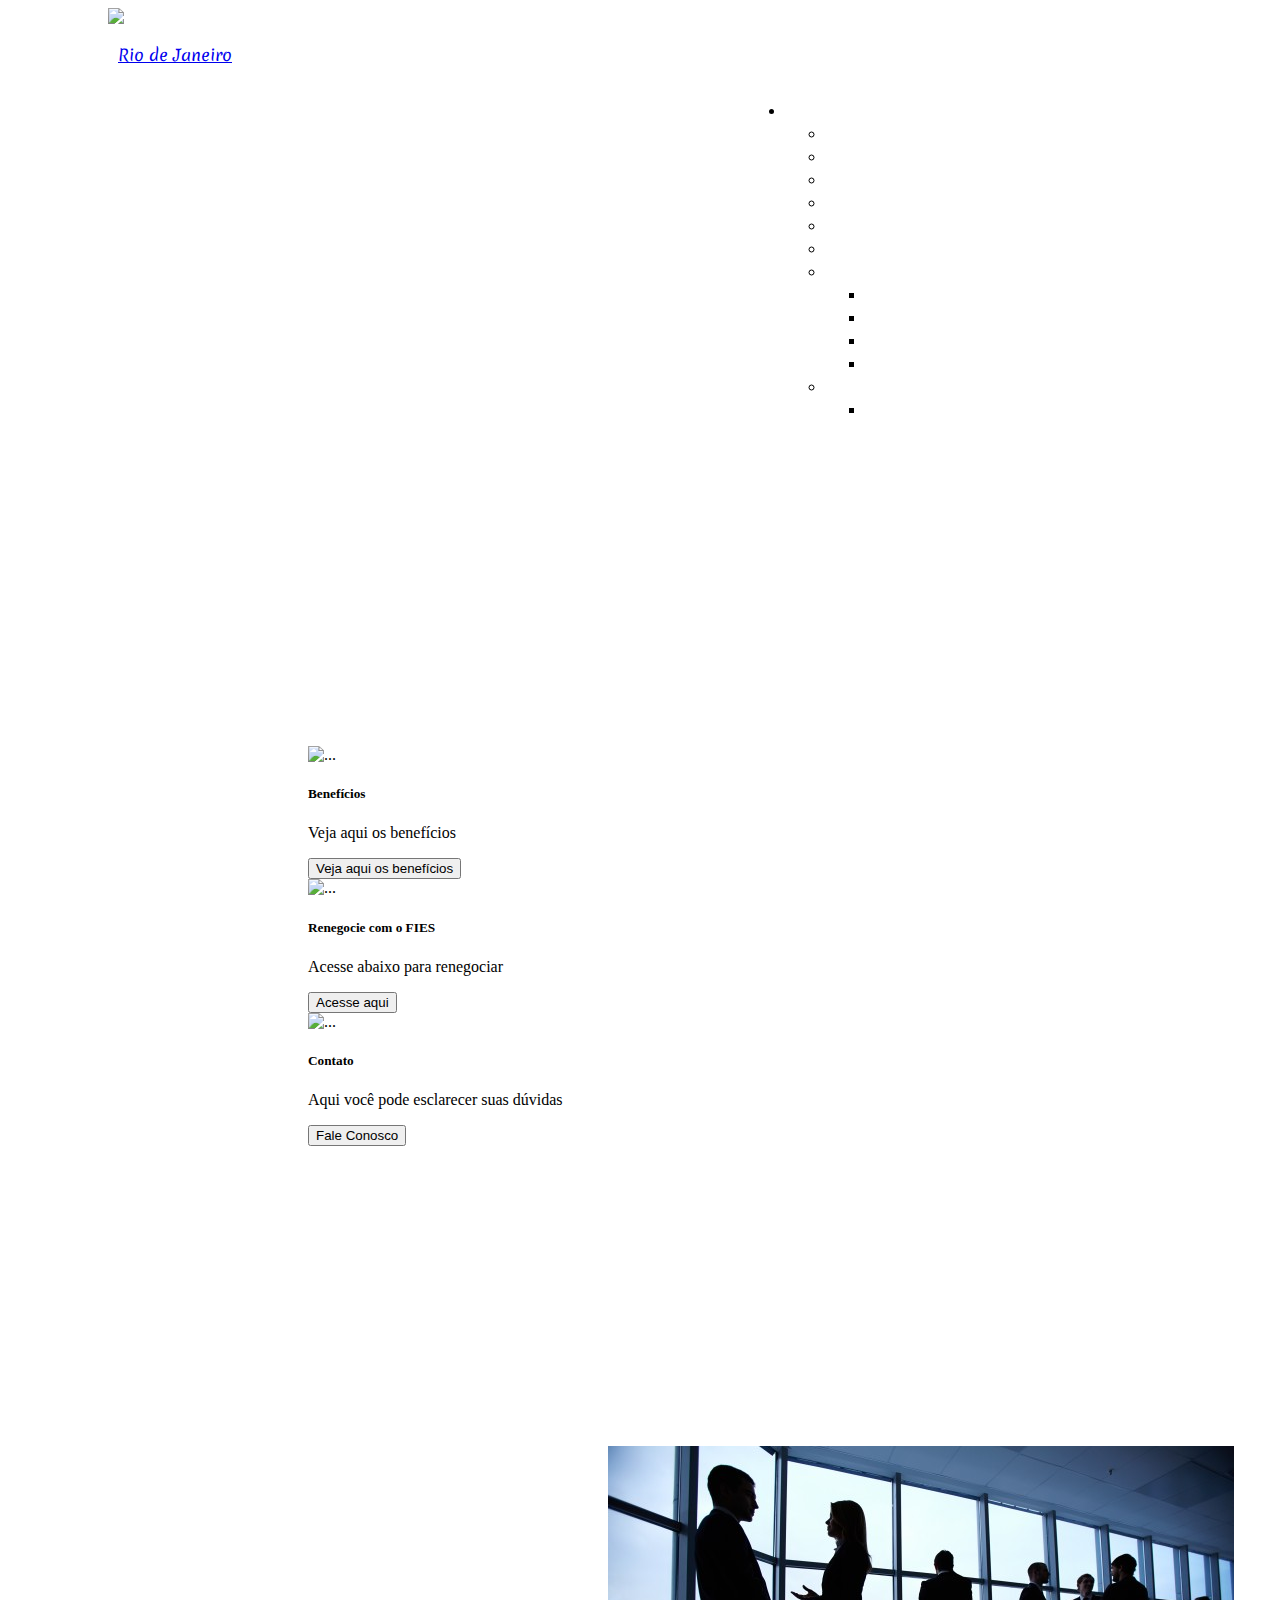
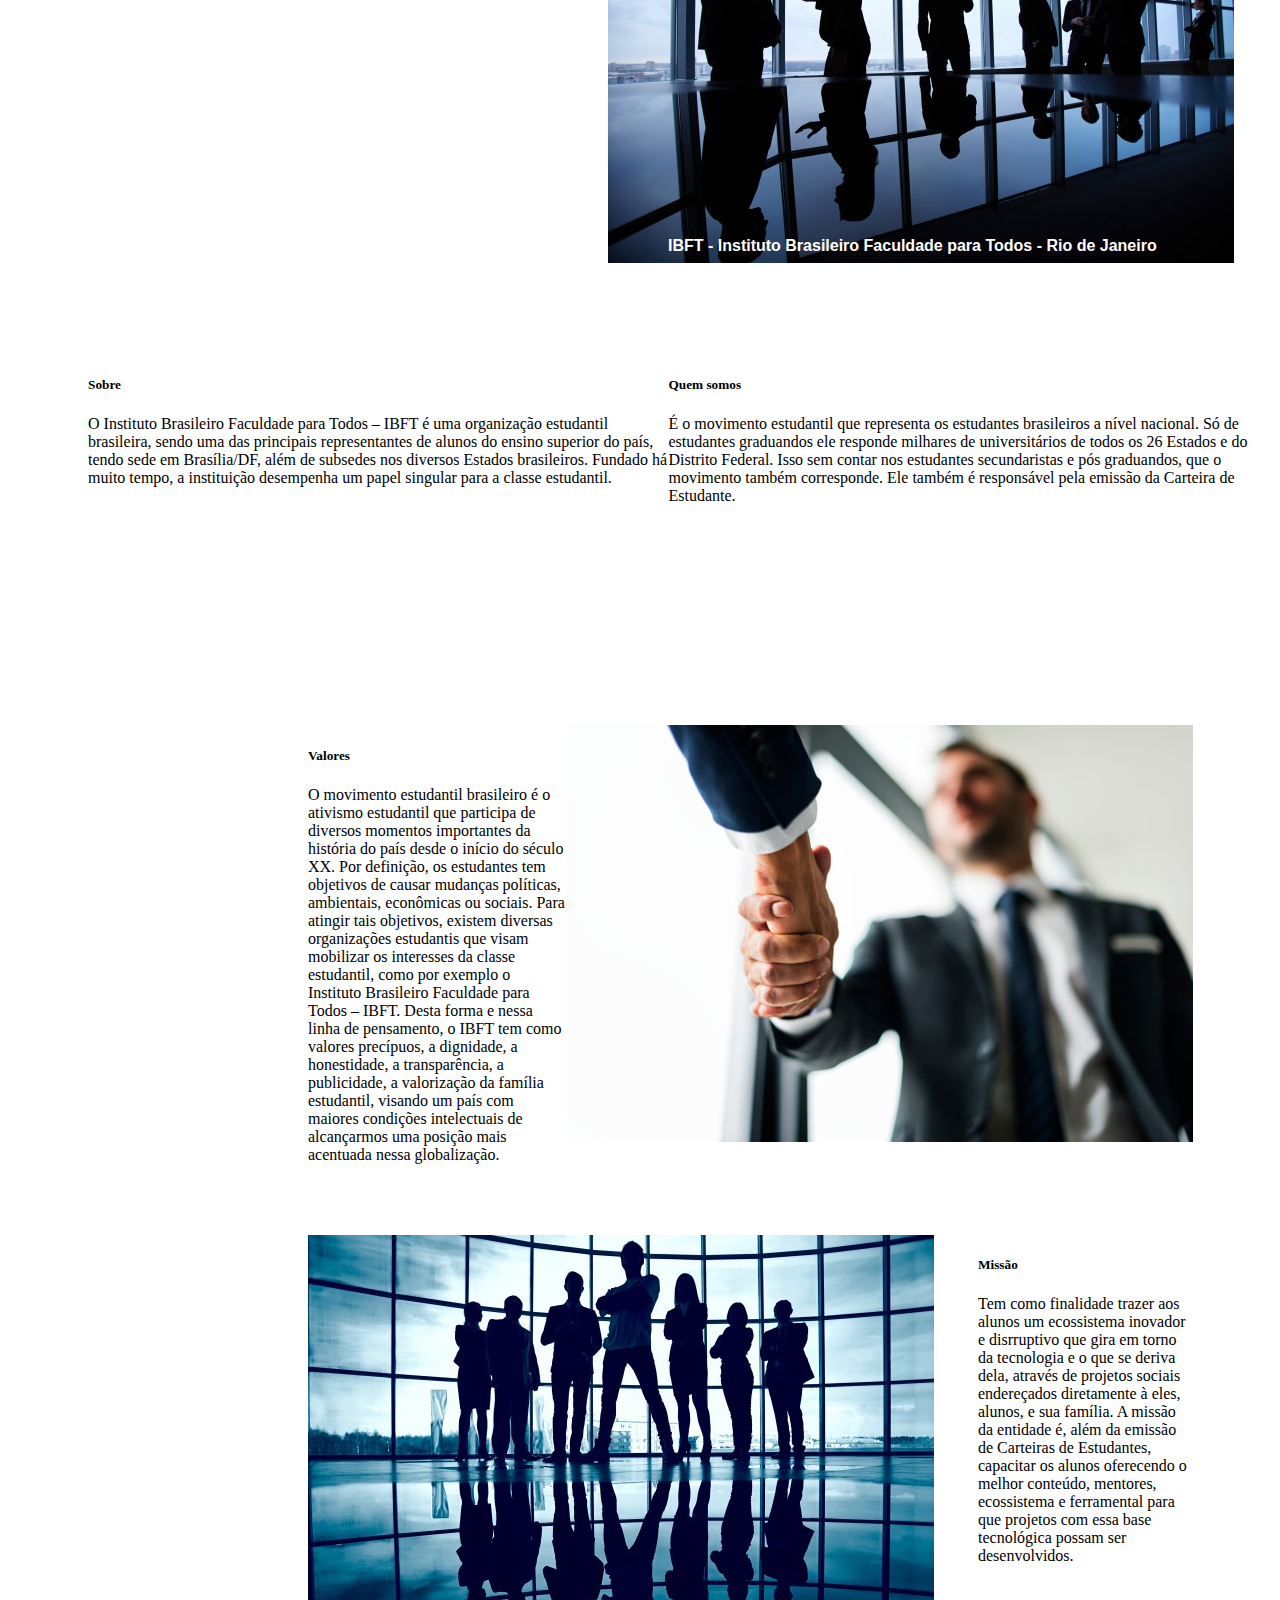
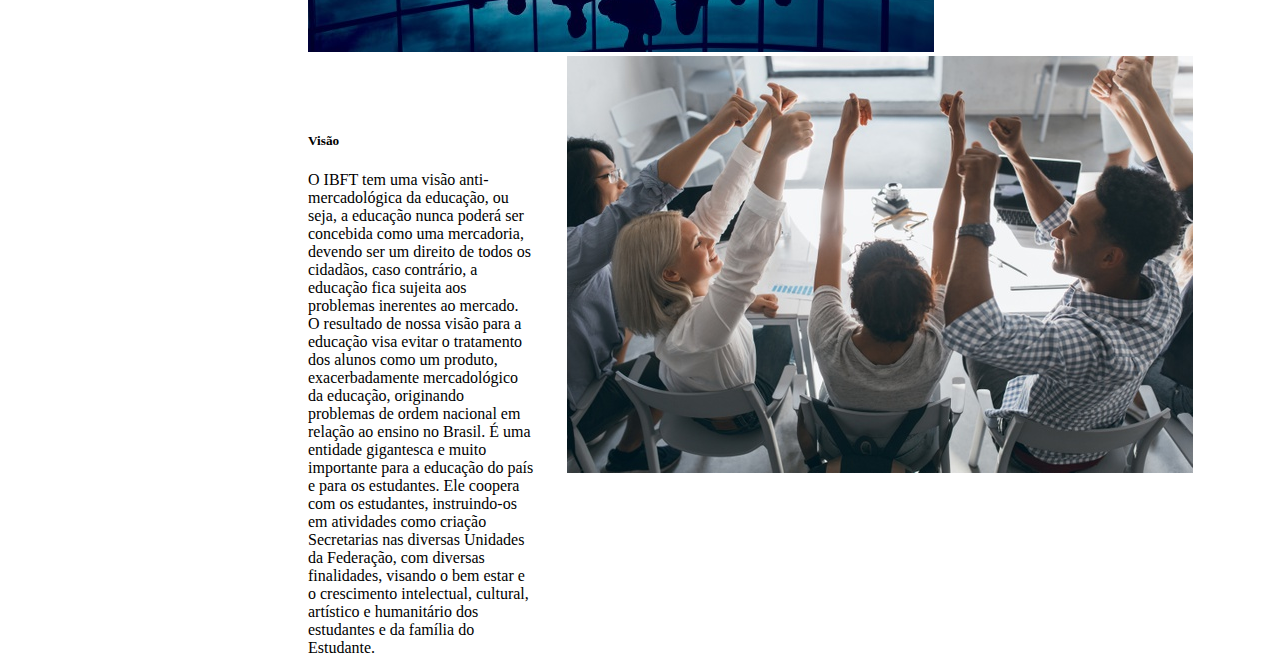
==== index.html @ 195d5235 "insercao de missao, valores, visao, sobre e quem-somos" ====
<!DOCTYPE html>
<html lang="en">
<head>
    <meta charset="UTF-8">
    <meta name="viewport" content="width=device-width, initial-scale=1.0">
    <link href="https://cdn.jsdelivr.net/npm/bootstrap@5.0.0-beta1/dist/css/bootstrap.min.css" rel="stylesheet" integrity="sha384-giJF6kkoqNQ00vy+HMDP7azOuL0xtbfIcaT9wjKHr8RbDVddVHyTfAAsrekwKmP1" crossorigin="anonymous">
    <script src="https://cdn.jsdelivr.net/npm/bootstrap@5.0.0-beta1/dist/js/bootstrap.bundle.min.js" integrity="sha384-ygbV9kiqUc6oa4msXn9868pTtWMgiQaeYH7/t7LECLbyPA2x65Kgf80OJFdroafW" crossorigin="anonymous"></script>
    <script src="https://cdn.jsdelivr.net/npm/@popperjs/core@2.5.4/dist/umd/popper.min.js" integrity="sha384-q2kxQ16AaE6UbzuKqyBE9/u/KzioAlnx2maXQHiDX9d4/zp8Ok3f+M7DPm+Ib6IU" crossorigin="anonymous"></script>
    <link rel="stylesheet" href="./css/style.css" />
    <link rel="preconnect" href="https://fonts.gstatic.com">
    <link href="https://fonts.googleapis.com/css2?family=Merienda:wght@700&display=swap" rel="stylesheet">

    <link rel="icon" type="image/ico" href="img/favcon-ibft.ico" />
    <title>IBFT</title>
</head>
<body>
 
    <nav class="navbar fixed-top navbar-expand-lg navbar-dark bg-dark">
        <div class="container-fluid">
          <a class="navbar-brand" href="index.html">
              <img src="img/ibft.png" id="logo-ibft"/>
              <p id="estado">Rio de Janeiro</p></a>

  
            <div class="collapse navbar-collapse" id="navbarNavDarkDropdown">
            <ul class="navbar-nav">
              <li class="nav-item dropdown">
                <a class="nav-link dropdown" href="#" id="navbarDarkDropdownMenuLink" role="button" data-bs-toggle="dropdown" aria-expanded="false">
                  Institucional 
                </a>
                <ul class="dropdown-menu dropdown-menu-dark" aria-labelledby="navbarDarkDropdownMenuLink">
                  <li><a class="dropdown-item" href="#">Sobre</a></li>
                  <li><a class="dropdown-item" href="#">Quem somos</a></li>
                  <li><a class="dropdown-item" href="organograma.html">Organograma</a></li>
                  <li><a class="dropdown-item" href="#">Valores</a></li>
                  <li><a class="dropdown-item" href="#">Visão</a></li>
                  <li><a class="dropdown-item" href="#">Missão</a></li>
                </ul>
              </li>
              

            <ul class="navbar-nav">
              <li class="nav-item dropdown">
                <a class="nav-link dropdown" href="#" id="navbarDarkDropdownMenuLink" role="button" data-bs-toggle="dropdown" aria-expanded="false">
                    Serviços 
                </a>
                <ul class="dropdown-menu dropdown-menu-dark" aria-labelledby="navbarDarkDropdownMenuLink">
                  <li><a class="dropdown-item" href="#">Renegociação (Fies)</a></li>
                  <li><a class="dropdown-item" href="#">Carteirinha Estudantil (DNE)</a></li>
                  <li><a class="dropdown-item" href="#">Fies Social</a></li>
                  <li><a class="dropdown-item" href="#">Vestibular - Fies Social</a></li>
                </ul>
              </li>
   

              <li class="nav-item dropdown">
                <a class="nav-link dropdown" href="#" id="navbarDarkDropdownMenuLink" role="button" data-bs-toggle="dropdown" aria-expanded="false">
                  Projetos
                </a>
                <ul class="dropdown-menu dropdown-menu-dark" aria-labelledby="navbarDarkDropdownMenuLink">
                  <li><a class="dropdown-item" href="index.html#brilha-mulher">Brilha Mulher Noiva Carioca</a></li>
                </ul>
              </li>

            </ul>
          </div>
        </div>
      </nav>


      <div class="container"> 
      
        <div class="row row-cols-1 row-cols-md-3 g-4">
            <div class="col">
              <div class="card h-100">
                <img src="img/estudantil-1.jpg" class="card-img-top" alt="...">
                <div class="card-body">
                  <h5 class="card-title">Benefícios</h5>
                  <p class="card-text">Veja aqui os benefícios</p>
                  <button type="button" class="btn btn-success">Veja aqui os benefícios</button>

                </div>
            
              </div>
            </div>
            <div class="col">
              <div class="card h-100">
                <img src="img/estudantil-2.jpg" class="card-img-top" alt="...">
                <div class="card-body">
                  <h5 class="card-title">Renegocie com o FIES</h5>
                  <p class="card-text">Acesse abaixo para renegociar</p>
                  <button type="button" class="btn btn-success">Acesse aqui</button>
                </div>    
              </div>
            </div>
            <div class="col">
              <div class="card h-100">
                <img src="img/estudantil-3jpg.jpg" class="card-img-top" alt="...">
                <div class="card-body">
                  <h5 class="card-title">Contato</h5>
                   <p class="card-text">Aqui você pode esclarecer suas dúvidas</p>
                  <button type="button" class="btn btn-success">Fale Conosco</button>
    
                </div>
               
              </div>
            </div>
          </div>
      </div>

       <img src="img/sobre-quemsomos.jpg" id="quemsomos-img"/> 
       <p id="regiao"> IBFT - Instituto Brasileiro Faculdade para Todos - Rio de Janeiro</p>
      <div class="sobre-quemsomos"> 
        
          <div id="sobre">
            <h5>Sobre</h5>
            O Instituto Brasileiro Faculdade para Todos – IBFT é uma organização estudantil brasileira, sendo uma das principais representantes de alunos do ensino superior do país,
            tendo sede em Brasília/DF, além de subsedes nos diversos Estados brasileiros. Fundado há muito tempo, a instituição desempenha um papel singular para a classe estudantil.
            
          </div> 
          <div id="quem-somos">
            <h5>Quem somos</h5>
            É o movimento estudantil que representa os estudantes brasileiros a nível nacional. 
            Só de estudantes graduandos ele responde milhares de universitários de todos os 26 Estados e do Distrito Federal. Isso sem contar nos estudantes secundaristas e pós graduandos, 
            que o movimento também corresponde. Ele também é responsável pela emissão da Carteira de Estudante.
          </div>
      </div>
        

      <div class="valores"> 
        <div id="valores">
          <h5>Valores</h5>
          <p>O movimento estudantil brasileiro é o ativismo estudantil que participa de diversos momentos importantes da história do país desde o início do século XX. 
            Por definição, os estudantes tem objetivos de causar mudanças políticas, ambientais, econômicas ou sociais. 
            Para atingir tais objetivos, existem diversas organizações estudantis que visam mobilizar os interesses da classe estudantil, como por exemplo o Instituto Brasileiro Faculdade para Todos – IBFT.
             Desta forma e nessa linha de pensamento, o IBFT tem como valores precípuos, a dignidade, a honestidade, a transparência, a publicidade, a valorização da família estudantil, visando um país com maiores condições intelectuais de alcançarmos uma posição mais acentuada nessa globalização.
        </div>
        <div id="img-valores">
            <img src="img/valores.jpg" /> 
        </div> 
      </div>

      <div class="missao"> 
        <div id="img-missao"> 
          <img src="img/missao.jpg" /> 
        </div>
        <div id="missao">
          <h5>Missão</h5>
          Tem como finalidade trazer aos alunos um ecossistema inovador e disrruptivo que gira em torno da tecnologia e o que se deriva dela, através de projetos sociais endereçados diretamente à eles, alunos, e sua família. 
          A missão da entidade é, além da emissão de Carteiras de Estudantes, capacitar os alunos oferecendo o melhor conteúdo, mentores, ecossistema e ferramental para que projetos com essa base tecnológica possam ser desenvolvidos.
        </div>
        

      </div>
      <div class="visao"> 
        <div id="visao">
          <h5>Visão</h5>
          O IBFT tem uma visão anti-mercadológica da educação, ou seja, a educação nunca poderá ser concebida como uma mercadoria, devendo ser um direito de todos os cidadãos, caso contrário, a educação fica sujeita aos problemas inerentes ao mercado. 
          O resultado de nossa visão para a educação visa evitar o tratamento dos alunos como um produto, exacerbadamente mercadológico da educação, originando problemas de ordem nacional em relação ao ensino no Brasil.
           É uma entidade gigantesca e muito importante para a educação do país e para os estudantes. Ele coopera com os estudantes, instruindo-os em atividades como criação Secretarias nas diversas Unidades da Federação, com diversas finalidades, visando o bem estar e o crescimento intelectual, cultural, artístico e humanitário dos estudantes e da família do Estudante.
        </div>
        <div id="img-visao">
          <img src="img/visao.jpg" />
        </div>
        </div>
    </div>

</body>
</html>
---- css/style.css ----
#logo-ibft{
    width: 150px;
    margin-left: 100px;
}
#logo-ibft:hover{
    transition: 0.3s;
    opacity: 0.3;
}
#estado{
    margin-top:15px;
    margin-left: 110px;
    font-family: 'Merienda', cursive;
}
#navbarNavDarkDropdown{

    display: flex;
    justify-content: flex-end;
    margin-right:  180px;
}
#navbarDarkDropdownMenuLink{
    font-family: 'Merienda', cursive;
    color: white;

}
.dropdown-item{
    font-family: 'Merienda', cursive;
    color: white;
}
.card:hover{
    transition: 0.3s;
    opacity: 0.3;

}

.container{
    margin-top: 310px;
    margin-left: 300px!important;
    display: flex;
    flex-direction: row;
}

@media only screen and (max-width: 600px) {
  
    #logo-ibft{
        width: 150px;
        margin-left: 150px;
    }
    #estado{
        margin-top:15px;
        margin-left: 150px;
        font-family: 'Merienda', cursive;
    }
    #navbarNavDarkDropdown{

        display: flex;
        justify-content: flex-end;
        margin-right:  150px;
    }
    .card{
        margin-top: 130px;
        margin-left: -270px!important;
        width: 400px;
    }
    .card:hover{
        transition: 0; 
        opacity: 1; 
    
    }
    
}

.sobre-quemsomos{
   
   
    display:flex; 
    margin-top: 100px;
    width: 95%;
    margin-left: 80px;
    justify-content: space-around;
    margin-bottom: 220px;
    
}

.valores{
    display:flex;
    width: 70%;
    margin-left: 300px;
}
.missao{
    display: flex;
    width: 70%;
    margin-top: 55px;
    margin-left: 300px;    
}
.visao{
    display:flex;
    width: 70%;
    margin-left: 300px;
}
#organograma{
    margin-top: 100px;
    margin-left: 180px;
    width: 80%;
}

#quemsomos-img{
    margin-top: 300px;
    margin-left: 600px;
}
#regiao{
    font-family: Arial, Helvetica, sans-serif;
    color: white;
    font-weight: bold;

    margin-left: 660px;
    margin-top: -30px;
}
#missao{
   margin-left: 44px;
}
#visao{
    margin-top: 55px;
    margin-right: 33px;
}
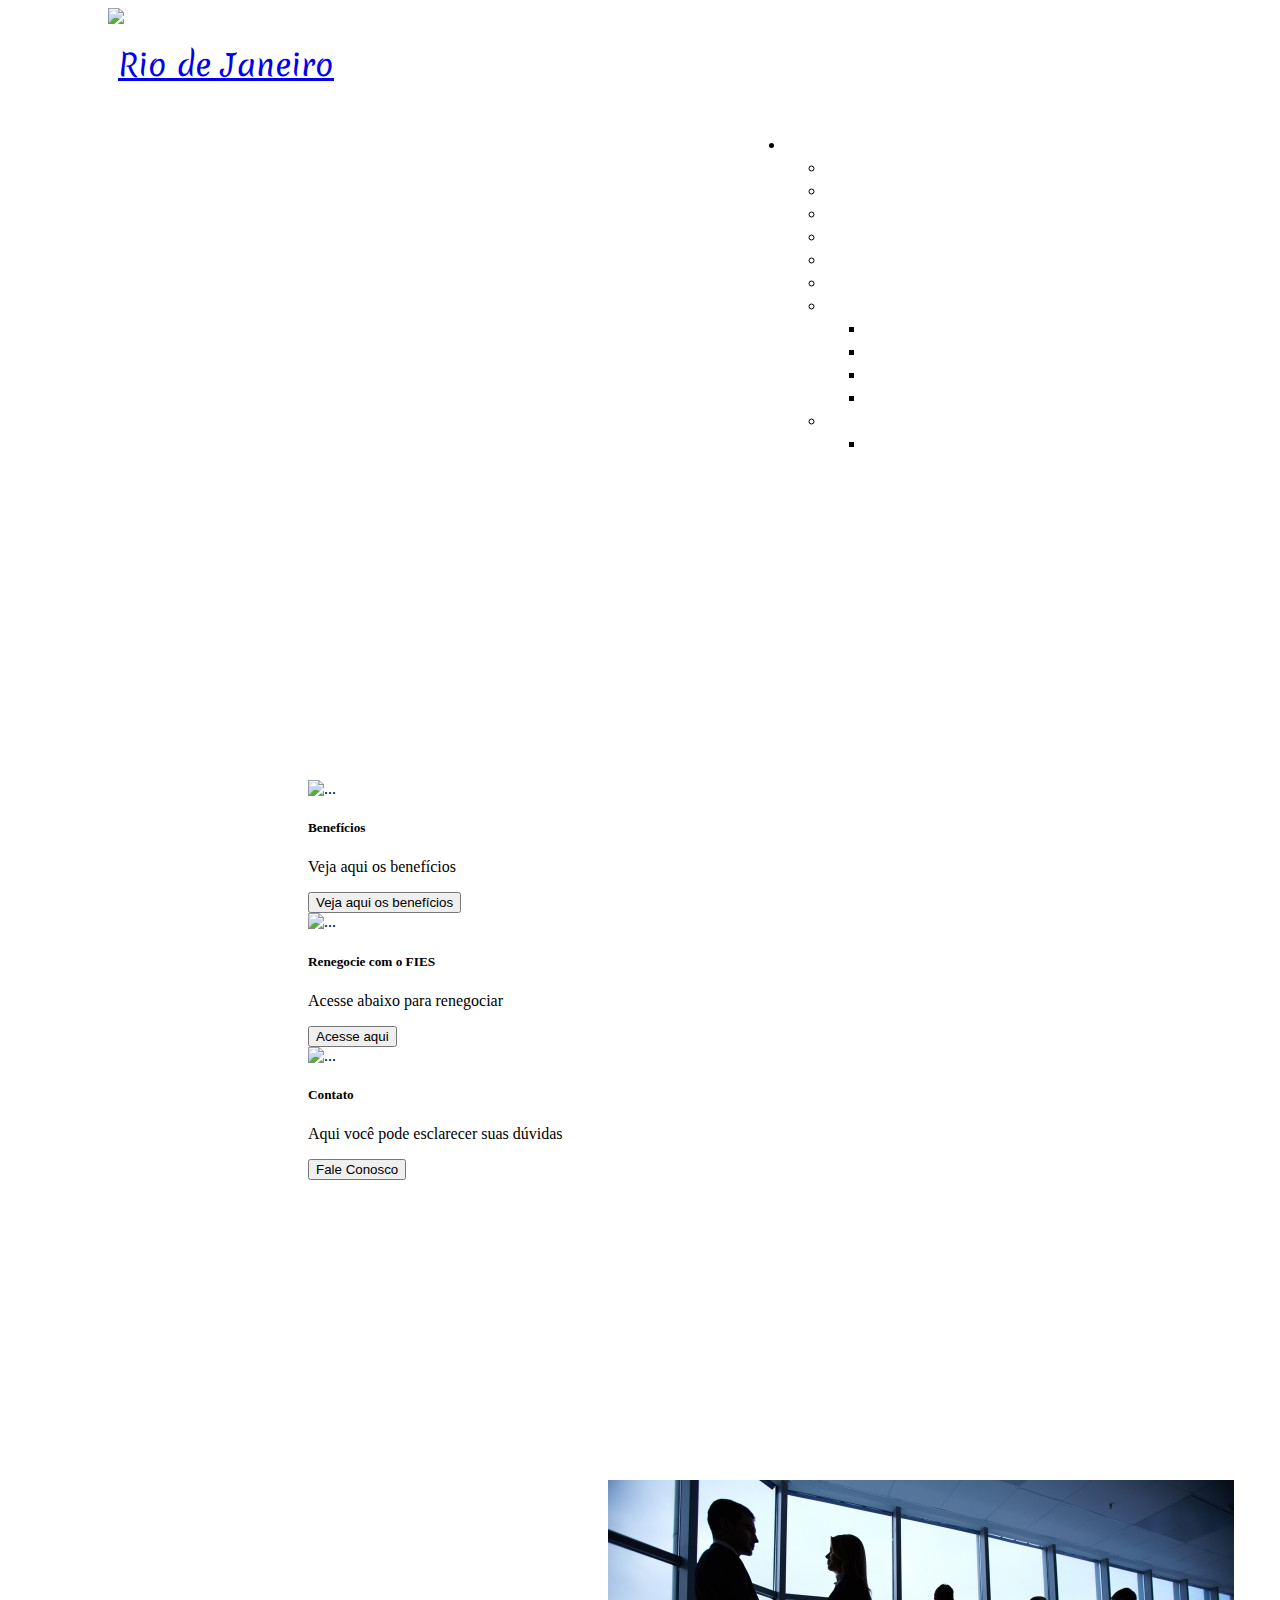
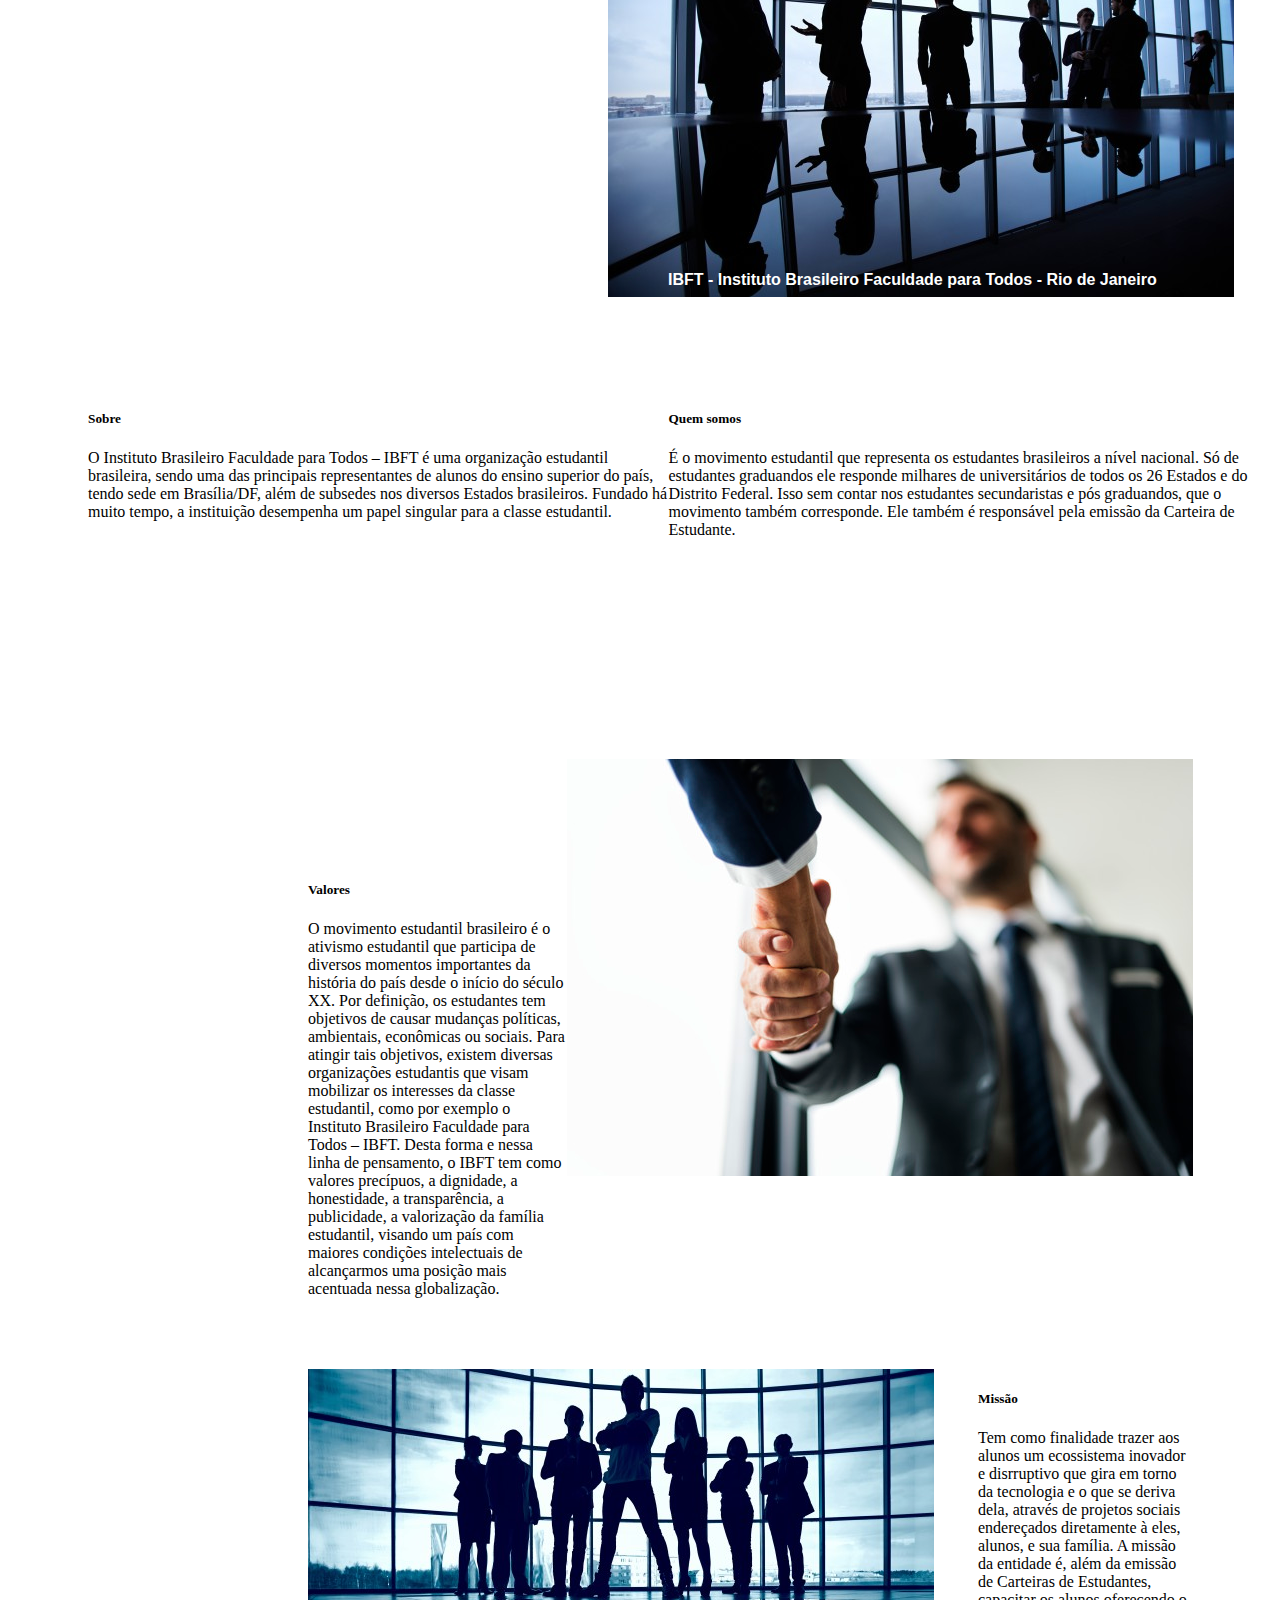
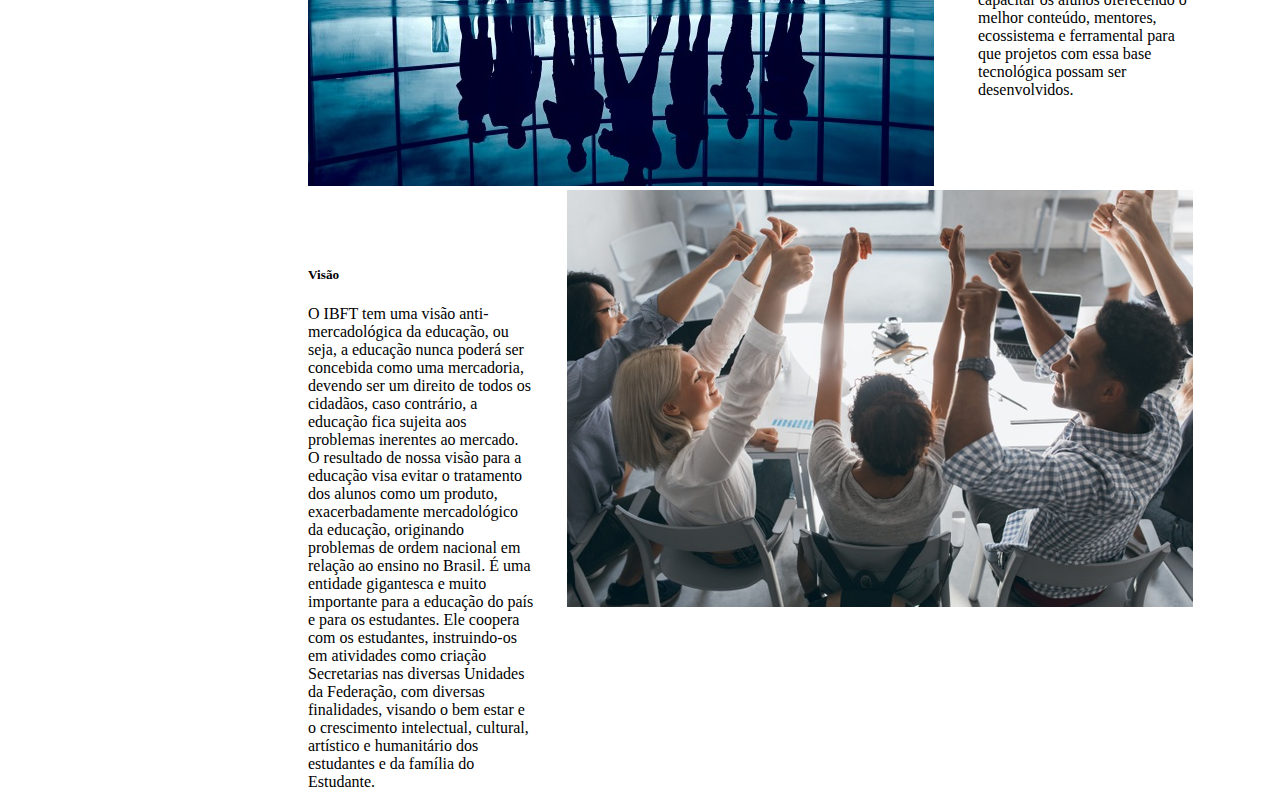
==== commit 80c54a1f: "alteracoes no responsivo" ====
--- a/index.html
+++ b/index.html
@@ -15,7 +15,7 @@
 </head>
 <body>
  
-    <nav class="navbar fixed-top navbar-expand-lg navbar-dark bg-dark">
+    <nav class="navbar fixed-top navbar-expand-lg navbar-dark bg-dark" id="navegacao">
         <div class="container-fluid">
           <a class="navbar-brand" href="index.html">
               <img src="img/ibft.png" id="logo-ibft"/>
@@ -29,12 +29,12 @@
                   Institucional 
                 </a>
                 <ul class="dropdown-menu dropdown-menu-dark" aria-labelledby="navbarDarkDropdownMenuLink">
-                  <li><a class="dropdown-item" href="#">Sobre</a></li>
-                  <li><a class="dropdown-item" href="#">Quem somos</a></li>
+                  <li><a class="dropdown-item" href="index.html#regiao">Sobre</a></li>
+                  <li><a class="dropdown-item" href="index.html#sobre">Quem somos</a></li>
                   <li><a class="dropdown-item" href="organograma.html">Organograma</a></li>
-                  <li><a class="dropdown-item" href="#">Valores</a></li>
-                  <li><a class="dropdown-item" href="#">Visão</a></li>
-                  <li><a class="dropdown-item" href="#">Missão</a></li>
+                  <li><a class="dropdown-item" href="index.html#valores">Valores</a></li>
+                  <li><a class="dropdown-item" href="index.html#visao">Visão</a></li>
+                  <li><a class="dropdown-item" href="index.html#missao">Missão</a></li>
                 </ul>
               </li>
               
@@ -108,8 +108,8 @@
           </div>
       </div>
 
-       <img src="img/sobre-quemsomos.jpg" id="quemsomos-img"/> 
-       <p id="regiao"> IBFT - Instituto Brasileiro Faculdade para Todos - Rio de Janeiro</p>
+      <img src="img/sobre-quemsomos.jpg" id="quemsomos-img"/> 
+      <p id="regiao"> IBFT - Instituto Brasileiro Faculdade para Todos - Rio de Janeiro</p>
       <div class="sobre-quemsomos"> 
         
           <div id="sobre">
--- a/css/style.css
+++ b/css/style.css
@@ -9,7 +9,9 @@
 #estado{
     margin-top:15px;
     margin-left: 110px;
+    font-size: 30px;
     font-family: 'Merienda', cursive;
+
 }
 #navbarNavDarkDropdown{
 
@@ -40,21 +42,22 @@
 }
 
 @media only screen and (max-width: 600px) {
-  
+
+
     #logo-ibft{
         width: 150px;
         margin-left: 150px;
     }
     #estado{
         margin-top:15px;
-        margin-left: 150px;
+        margin-left: 120px;
         font-family: 'Merienda', cursive;
     }
     #navbarNavDarkDropdown{
 
         display: flex;
         justify-content: flex-end;
-        margin-right:  150px;
+        margin-right:  170px;
     }
     .card{
         margin-top: 130px;
@@ -66,6 +69,59 @@
         opacity: 1; 
     
     }
+    #quemsomos-img{
+        display: flex;
+        margin-left: -20px!important;
+        width: 510px!important;
+        /* justify-content: flex-start; */
+
+    }
+    .sobre-quemsomos{
+        display: flex;
+        flex-wrap: wrap;
+        text-align: justify;
+        margin-top: -200px!important;
+        margin-left: 10px!important;
+        /* padding: 220px; */
+    }
+    
+    #img-valores{
+        margin-top: -200px;
+        margin-left: -600px!important;
+    }
+    #valores{
+        text-align: justify;
+        margin-top: 250px!important;
+        margin-left: -290px!important;
+        width: 450px;
+
+
+    }
+    #img-missao{
+        margin-top: 5px;
+        margin-left: -400px!important;
+        width: 450px;
+    }
+    #missao{
+        margin-top: 600px;
+        margin-left: -330px!important;
+        margin-top: 460px;
+        width: 400px!important;
+        text-align: justify;
+    }
+    #visao{
+        display: flex;
+        flex-wrap: wrap;
+        text-align: justify;
+        margin-left: -200px!important;
+        margin-top:530px!important;
+      
+    }
+    #img-visao{
+        margin-top:50px;
+        margin-left: -400px!important;
+    }
+
     
 }
 
@@ -111,7 +167,6 @@
     font-family: Arial, Helvetica, sans-serif;
     color: white;
     font-weight: bold;
-
     margin-left: 660px;
     margin-top: -30px;
 }
@@ -121,4 +176,7 @@
 #visao{
     margin-top: 55px;
     margin-right: 33px;
+}
+#valores{
+    margin-top: 100px;
 }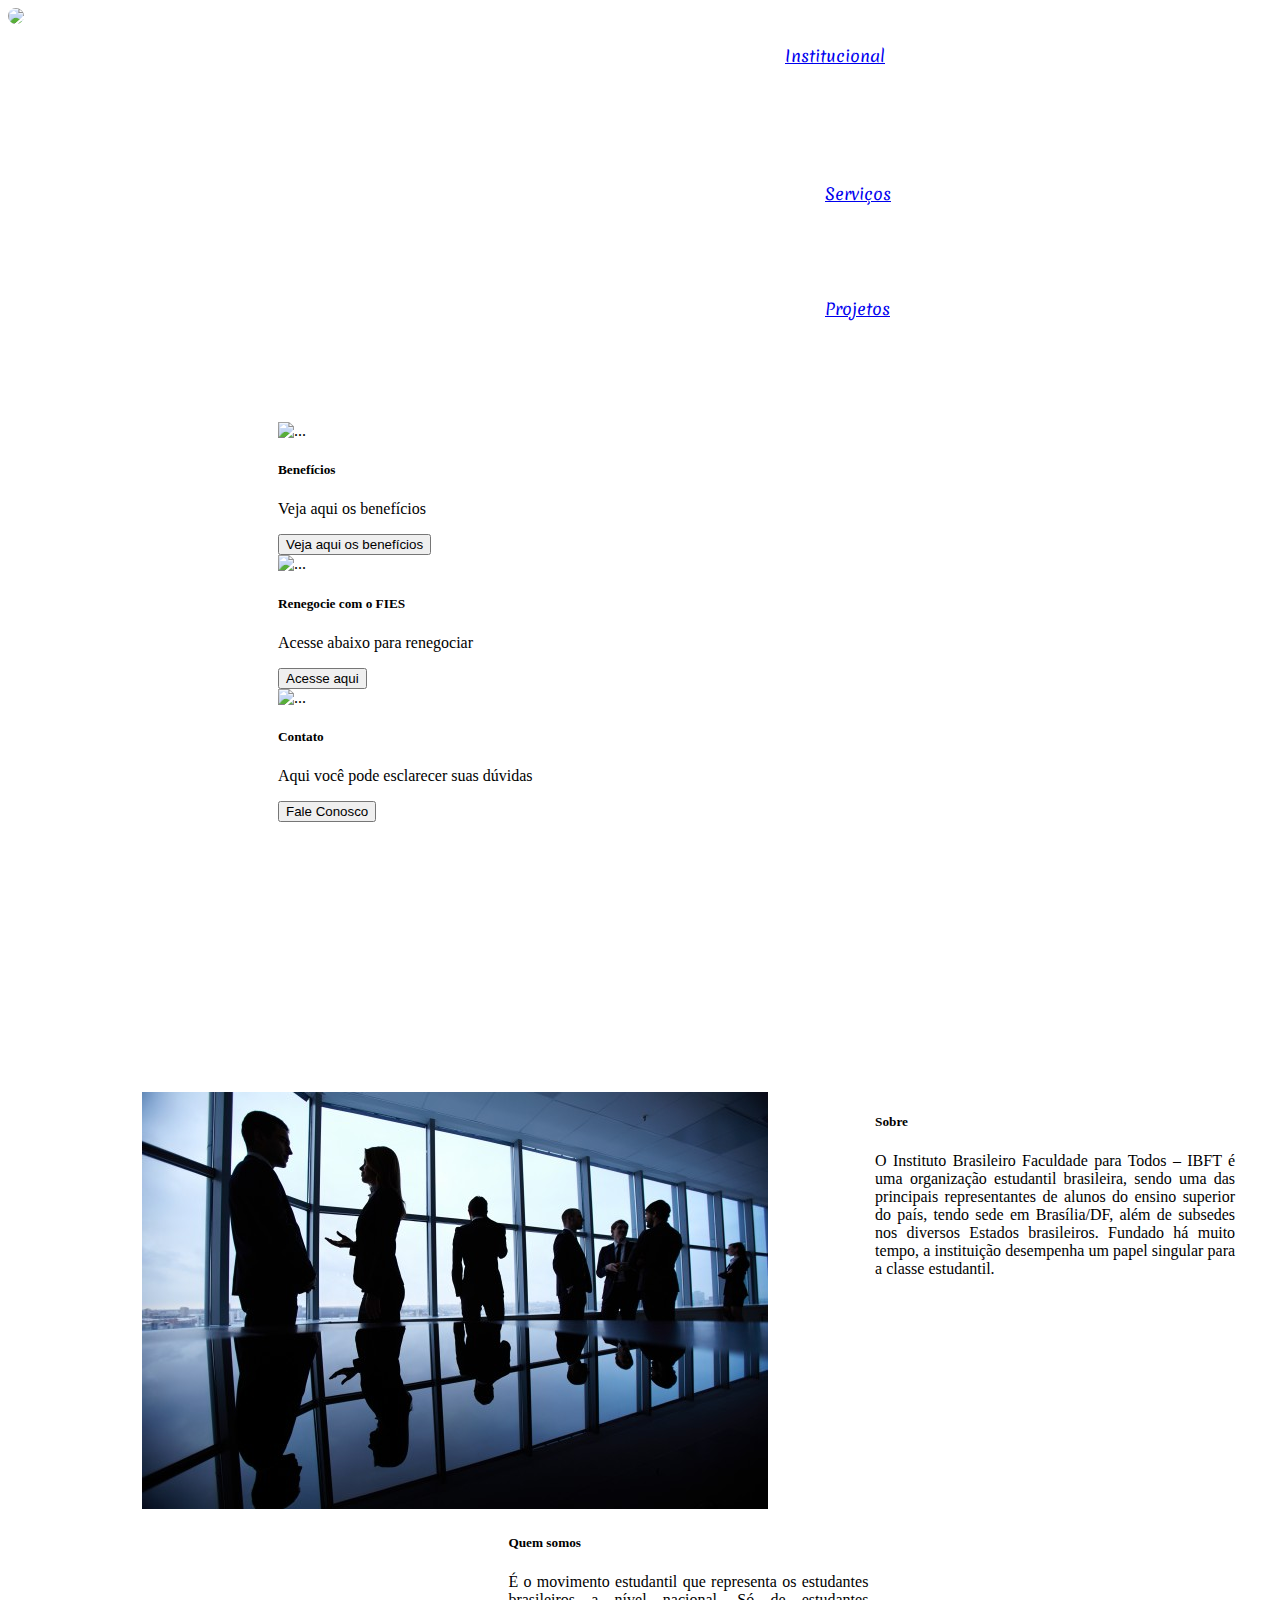
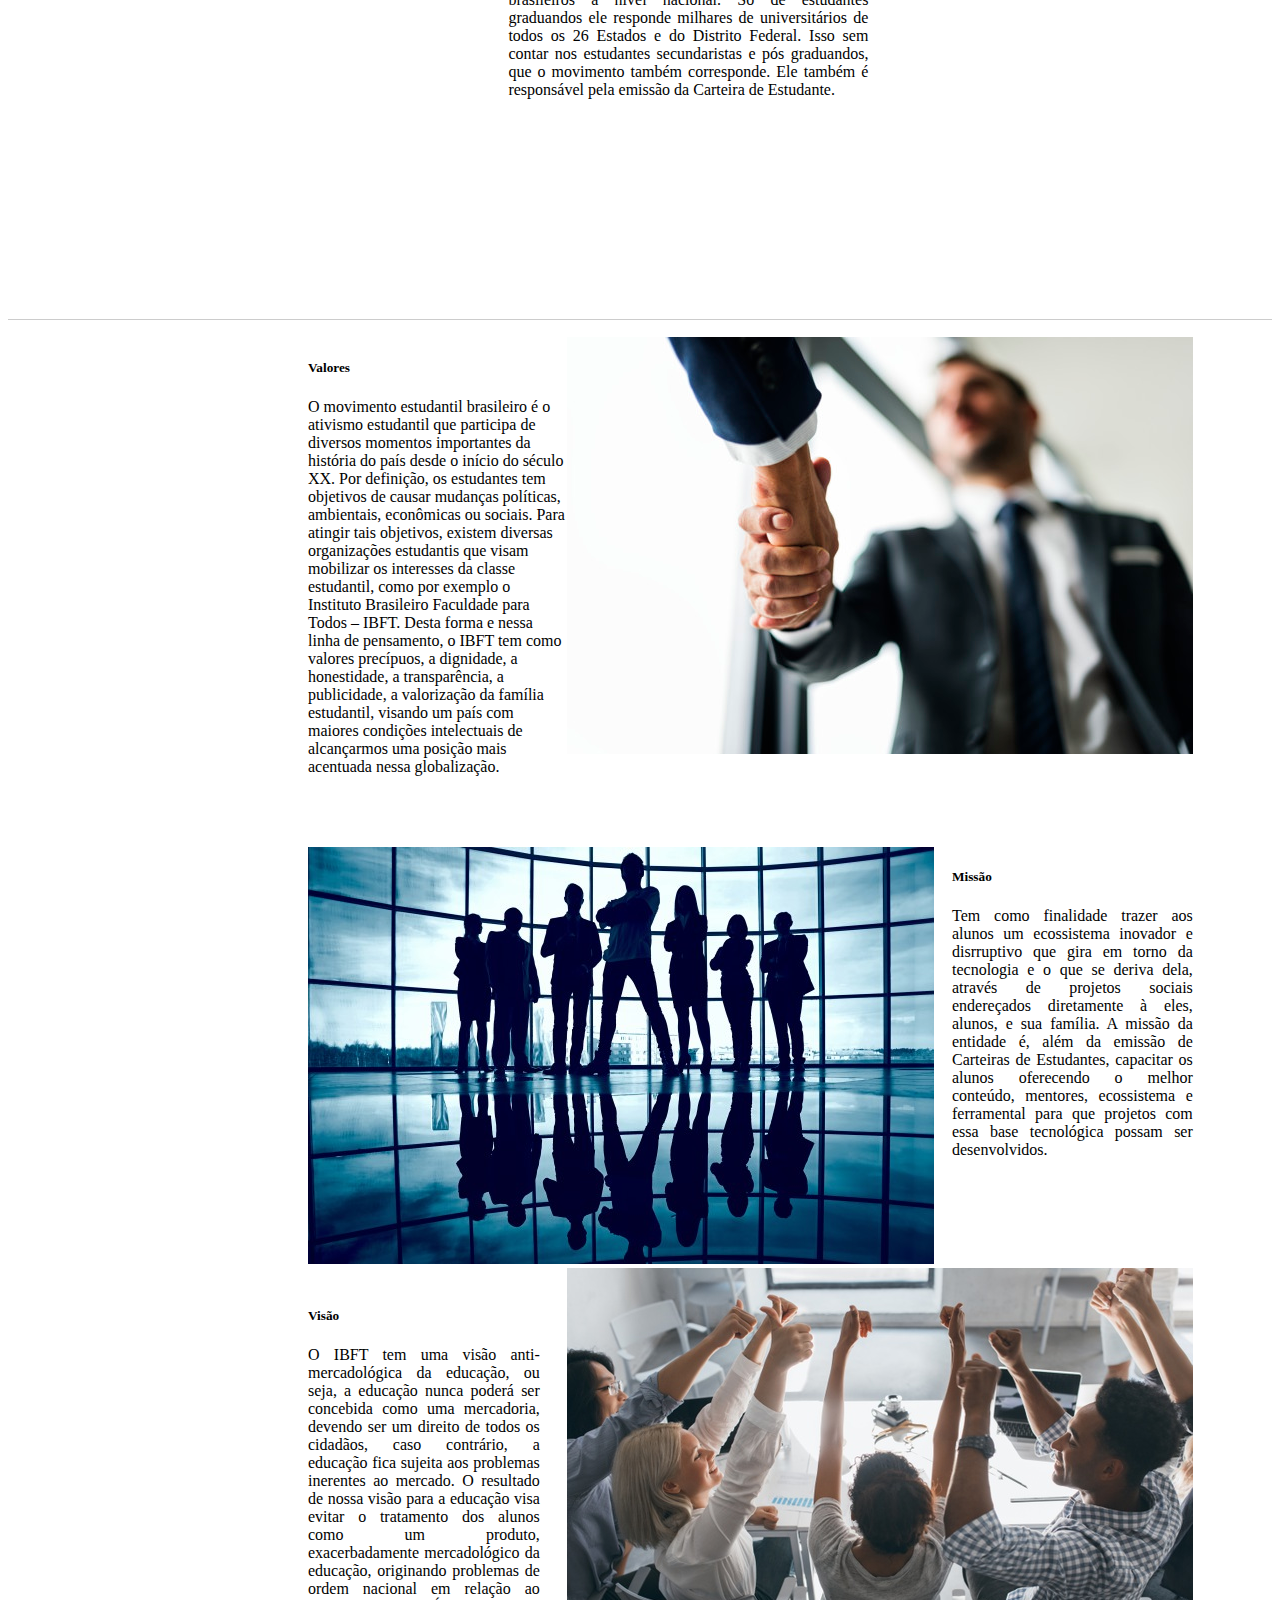
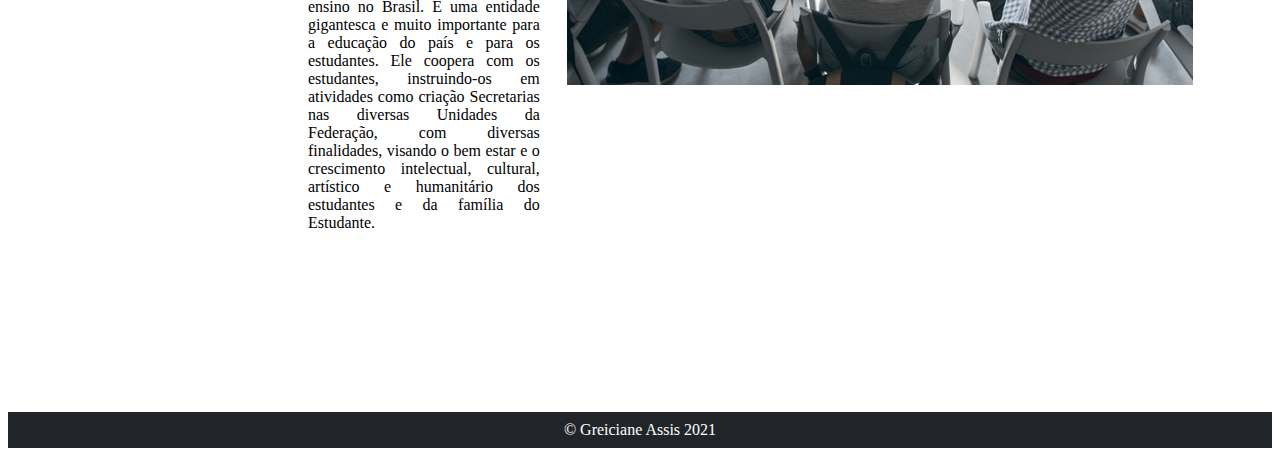
==== commit c852cf4b: "adicao de rodape" ====
--- a/index.html
+++ b/index.html
@@ -15,23 +15,22 @@
 </head>
 <body>
  
-    <nav class="navbar fixed-top navbar-expand-lg navbar-dark bg-dark" id="navegacao">
+    <nav class="navbar fixed-top navbar-expand-lg navbar-dark bg-dark">
         <div class="container-fluid">
           <a class="navbar-brand" href="index.html">
               <img src="img/ibft.png" id="logo-ibft"/>
-              <p id="estado">Rio de Janeiro</p></a>
-
-  
-            <div class="collapse navbar-collapse" id="navbarNavDarkDropdown">
+    
+            </a>
+            <div class="collapse navbar-collapse" >
             <ul class="navbar-nav">
               <li class="nav-item dropdown">
-                <a class="nav-link dropdown" href="#" id="navbarDarkDropdownMenuLink" role="button" data-bs-toggle="dropdown" aria-expanded="false">
+                <a class="nav-link dropdown" href="#" role="button" data-bs-toggle="dropdown" aria-expanded="false">
                   Institucional 
                 </a>
                 <ul class="dropdown-menu dropdown-menu-dark" aria-labelledby="navbarDarkDropdownMenuLink">
                   <li><a class="dropdown-item" href="index.html#regiao">Sobre</a></li>
                   <li><a class="dropdown-item" href="index.html#sobre">Quem somos</a></li>
-                  <li><a class="dropdown-item" href="organograma.html">Organograma</a></li>
+                  <!-- <li><a class="dropdown-item" href="organograma.html">Organograma</a></li> -->
                   <li><a class="dropdown-item" href="index.html#valores">Valores</a></li>
                   <li><a class="dropdown-item" href="index.html#visao">Visão</a></li>
                   <li><a class="dropdown-item" href="index.html#missao">Missão</a></li>
@@ -41,7 +40,7 @@
 
             <ul class="navbar-nav">
               <li class="nav-item dropdown">
-                <a class="nav-link dropdown" href="#" id="navbarDarkDropdownMenuLink" role="button" data-bs-toggle="dropdown" aria-expanded="false">
+                <a class="nav-link dropdown" href="#" role="button" data-bs-toggle="dropdown" aria-expanded="false">
                     Serviços 
                 </a>
                 <ul class="dropdown-menu dropdown-menu-dark" aria-labelledby="navbarDarkDropdownMenuLink">
@@ -54,7 +53,7 @@
    
 
               <li class="nav-item dropdown">
-                <a class="nav-link dropdown" href="#" id="navbarDarkDropdownMenuLink" role="button" data-bs-toggle="dropdown" aria-expanded="false">
+                <a class="nav-link dropdown" href="#" role="button" data-bs-toggle="dropdown" aria-expanded="false">
                   Projetos
                 </a>
                 <ul class="dropdown-menu dropdown-menu-dark" aria-labelledby="navbarDarkDropdownMenuLink">
@@ -108,9 +107,11 @@
           </div>
       </div>
 
-      <img src="img/sobre-quemsomos.jpg" id="quemsomos-img"/> 
-      <p id="regiao"> IBFT - Instituto Brasileiro Faculdade para Todos - Rio de Janeiro</p>
+     
       <div class="sobre-quemsomos"> 
+        <div id="imagem">
+        <img src="img/sobre-quemsomos.jpg" id="quemsomos-img"/> 
+        </div>
         
           <div id="sobre">
             <h5>Sobre</h5>
@@ -125,7 +126,7 @@
             que o movimento também corresponde. Ele também é responsável pela emissão da Carteira de Estudante.
           </div>
       </div>
-        
+        <hr>
 
       <div class="valores"> 
         <div id="valores">
@@ -165,5 +166,9 @@
         </div>
     </div>
 
+
+    <footer class="rodape">
+      © Greiciane Assis 2021
+  </footer>
 </body>
 </html>--- a/css/style.css
+++ b/css/style.css
@@ -1,31 +1,26 @@
 #logo-ibft{
-    width: 150px;
-    margin-left: 100px;
+
+   width: 35%;
+   border-radius: 1.2rem;
+ 
 }
 #logo-ibft:hover{
     transition: 0.3s;
-    opacity: 0.3;
-}
-#estado{
-    margin-top:15px;
-    margin-left: 110px;
-    font-size: 30px;
-    font-family: 'Merienda', cursive;
-
-}
-#navbarNavDarkDropdown{
-
+    opacity: 0.9;
+}
+
+.navbar-collapse{
     display: flex;
     justify-content: flex-end;
     margin-right:  180px;
 }
-#navbarDarkDropdownMenuLink{
+.nav-item {
     font-family: 'Merienda', cursive;
     color: white;
 
 }
 .dropdown-item{
-    font-family: 'Merienda', cursive;
+
     color: white;
 }
 .card:hover{
@@ -35,14 +30,23 @@
 }
 
 .container{
-    margin-top: 310px;
-    margin-left: 300px!important;
+    margin-top: 30vh;
+    margin-left: 30vh!important;
     display: flex;
     flex-direction: row;
 }
+.navbar{
+    height: 16vh;
+}
 
 @media only screen and (max-width: 600px) {
-
+    hr{
+        display: none;
+    }
+
+    .navbar{
+        height: 26vh;
+    }
 
     #logo-ibft{
         width: 150px;
@@ -50,78 +54,99 @@
     }
     #estado{
         margin-top:15px;
-        margin-left: 120px;
+        margin-left: 160px;
         font-family: 'Merienda', cursive;
     }
-    #navbarNavDarkDropdown{
+    .navbar-collapse{
 
         display: flex;
         justify-content: flex-end;
-        margin-right:  170px;
+        margin-right:  19vh;
     }
     .card{
-        margin-top: 130px;
-        margin-left: -270px!important;
-        width: 400px;
+        margin-top: 3vh;
+        margin-left: -29vh;
+        width: 45vh;
     }
     .card:hover{
         transition: 0; 
         opacity: 1; 
     
     }
+
+    .sobre-quemsomos{
+      
+        margin-top: 3vh;
+        margin-left: -29vh;
+        width: 45vh;
+        display: grid;
+        flex-wrap: wrap;
+        padding-top: 22px;
+       
+  
+    }
+    #sobre{
+        padding-top: 35px;
+        margin-right: 15vh;
+        text-align: justify;
+    }
+    #quem-somos{
+        padding-top: 35px;
+        margin-right: 15vh;
+        text-align: justify;
+    }
+
     #quemsomos-img{
+        margin-right: 15vh;
         display: flex;
-        margin-left: -20px!important;
-        width: 510px!important;
-        /* justify-content: flex-start; */
-
-    }
-    .sobre-quemsomos{
-        display: flex;
+        width: 50vh;
+    }
+
+    .valores{
+        margin-top: 3vh;
+        margin-left: -29vh;
+        width: 45vh;
+        display: grid;
         flex-wrap: wrap;
-        text-align: justify;
-        margin-top: -200px!important;
-        margin-left: 10px!important;
-        /* padding: 220px; */
-    }
-    
+        padding-top: 22px;
+       
+    }
     #img-valores{
-        margin-top: -200px;
-        margin-left: -600px!important;
+        display: none;
+       
+    }
+    #img-missao{
+        display: none;
+    }
+    #img-visao{
+        display: none;
     }
     #valores{
-        text-align: justify;
-        margin-top: 250px!important;
-        margin-left: -290px!important;
-        width: 450px;
-
-
-    }
-    #img-missao{
-        margin-top: 5px;
-        margin-left: -400px!important;
-        width: 450px;
+        margin-top:-22vh;
+        margin-left:-23vh;
+        text-align: justify;
+        width: 35vh;
+      
     }
     #missao{
-        margin-top: 600px;
-        margin-left: -330px!important;
-        margin-top: 460px;
-        width: 400px!important;
-        text-align: justify;
+        margin-top:-5vh;
+        margin-left:-23vh !important;
+        text-align: justify;
+        width: 35vh;
     }
     #visao{
-        display: flex;
-        flex-wrap: wrap;
-        text-align: justify;
-        margin-left: -200px!important;
-        margin-top:530px!important;
-      
-    }
-    #img-visao{
-        margin-top:50px;
-        margin-left: -400px!important;
-    }
-
+        margin-left:-23vh;
+        margin-top:2vh;
+        text-align: justify;
+        width: 35vh;
+        
+
+    }
+    .rodape{
+        background-color: #000;
+    }
+    
+   
     
 }
 
@@ -129,7 +154,8 @@
    
    
     display:flex; 
-    margin-top: 100px;
+    flex-wrap: wrap;
+    margin-top: 30vh;
     width: 95%;
     margin-left: 80px;
     justify-content: space-around;
@@ -152,31 +178,42 @@
     display:flex;
     width: 70%;
     margin-left: 300px;
-}
-#organograma{
-    margin-top: 100px;
-    margin-left: 180px;
-    width: 80%;
-}
-
-#quemsomos-img{
-    margin-top: 300px;
-    margin-left: 600px;
-}
-#regiao{
-    font-family: Arial, Helvetica, sans-serif;
+    margin-bottom: 20vh;
+}
+#sobre{
+    text-align: justify;
+    width: 40vh;
+}
+#quem-somos{
+    text-align: justify;
+    width: 40vh ;
+}
+#missao{
+    text-align: justify;
+    margin-left: 2vh;
+}
+#visao{
+    text-align: justify;
+    margin-top:2vh;
+}
+#img-visao{
+    margin-left: 3vh;
+}
+hr{
+    
+    margin-bottom: 22vh;
+    display: block; 
+    height: 1px;
+    border: 0; 
+    border-top: 1px solid #ccc;
+    margin: 1em 0; padding: 0; 
+
+}
+
+.rodape{
+    padding: 1vh;
+    font-family: Georgia, 'Times New Roman', Times, serif;
     color: white;
-    font-weight: bold;
-    margin-left: 660px;
-    margin-top: -30px;
-}
-#missao{
-   margin-left: 44px;
-}
-#visao{
-    margin-top: 55px;
-    margin-right: 33px;
-}
-#valores{
-    margin-top: 100px;
+    background-color:#212529;
+    text-align: center;
 }